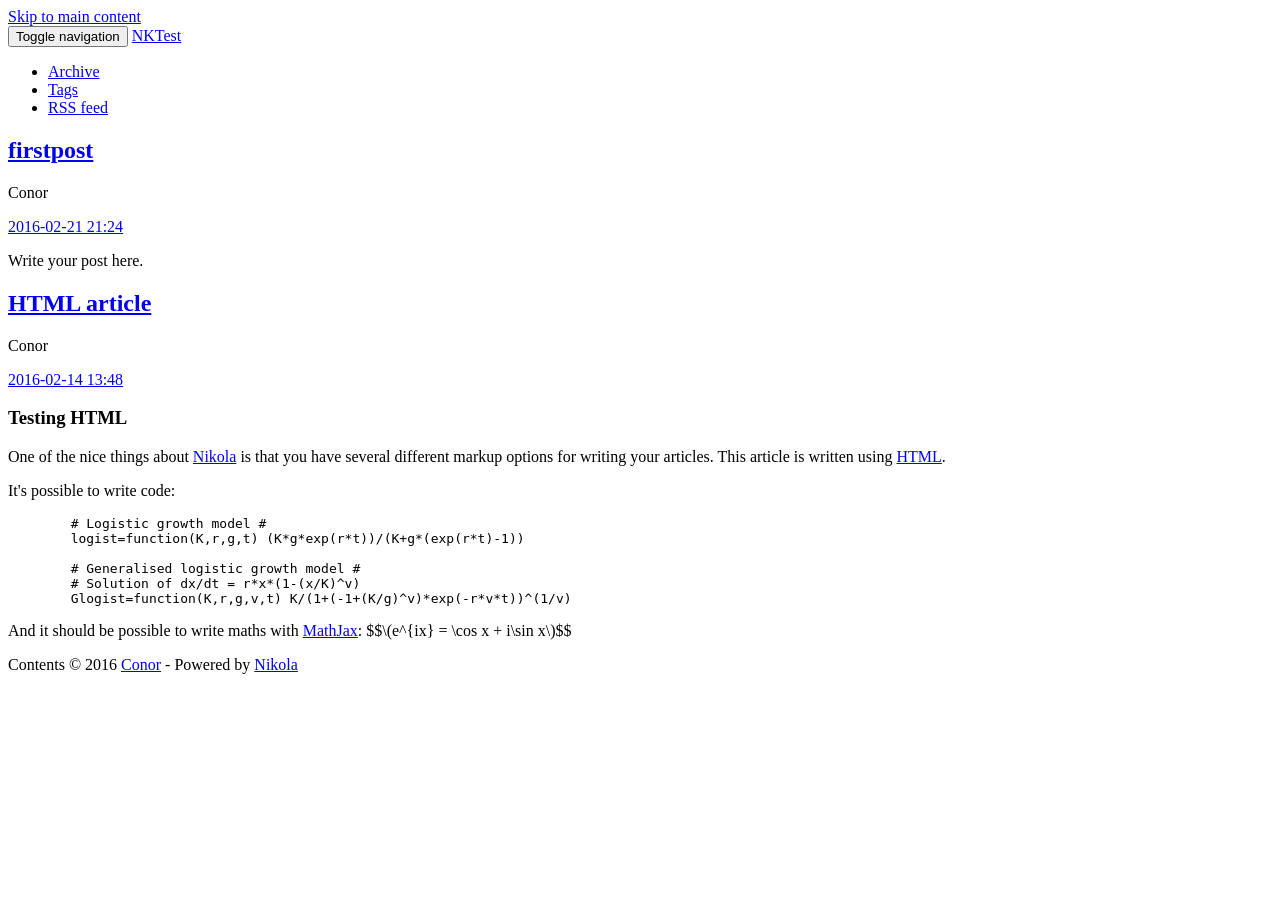
==== index.html @ bc777ffa "Nikola auto commit. Source commit: da0dc72b0a80480cad7fff5308c569226c30d92a Nikola version: 7.7.5" ====
<!DOCTYPE html>
<html prefix="og: http://ogp.me/ns# article: http://ogp.me/ns/article# " lang="en">
<head>
<meta charset="utf-8">
<base href="https://example.com/">
<meta name="description" content="Testing Nikola">
<meta name="viewport" content="width=device-width, initial-scale=1">
<title>NKTest</title>
<link href="assets/css/all-nocdn.css" rel="stylesheet" type="text/css">
<meta content="#5670d4" name="theme-color">
<link rel="alternate" type="application/rss+xml" title="RSS" href="rss.xml">
<link rel="canonical" href="https://example.com/">
<!--[if lt IE 9]><script src="assets/js/html5.js"></script><![endif]--><link rel="prefetch" href="posts/firstpost/" type="text/html">
</head>
<body>
<a href="#content" class="sr-only sr-only-focusable">Skip to main content</a>

<!-- Menubar -->

<nav class="navbar navbar-inverse navbar-static-top"><div class="container">
<!-- This keeps the margins nice -->
        <div class="navbar-header">
            <button type="button" class="navbar-toggle collapsed" data-toggle="collapse" data-target="#bs-navbar" aria-controls="bs-navbar" aria-expanded="false">
            <span class="sr-only">Toggle navigation</span>
            <span class="icon-bar"></span>
            <span class="icon-bar"></span>
            <span class="icon-bar"></span>
            </button>
            <a class="navbar-brand" href="https://example.com/">

                <span id="blog-title">NKTest</span>
            </a>
        </div>
<!-- /.navbar-header -->
        <div class="collapse navbar-collapse" id="bs-navbar" aria-expanded="false">
            <ul class="nav navbar-nav">
<li>
<a href="archive.html">Archive</a>
                </li>
<li>
<a href="categories/">Tags</a>
                </li>
<li>
<a href="rss.xml">RSS feed</a>

                
            </li>
</ul>
<ul class="nav navbar-nav navbar-right"></ul>
</div>
<!-- /.navbar-collapse -->
    </div>
<!-- /.container -->
</nav><!-- End of Menubar --><div class="container" id="content" role="main">
    <div class="body-content">
        <!--Body content-->
        <div class="row">
            
            

<div class="postindex">
    <article class="h-entry post-text"><header><h1 class="p-name entry-title"><a href="posts/firstpost/" class="u-url">firstpost</a></h1>
        <div class="metadata">
            <p class="byline author vcard"><span class="byline-name fn">
                Conor
            </span></p>
            <p class="dateline"><a href="posts/firstpost/" rel="bookmark"><time class="published dt-published" datetime="2016-02-21T21:24:59Z" title="2016-02-21 21:24">2016-02-21 21:24</time></a></p>
        </div>
    </header><div class="e-content entry-content">
    <p>Write your post here.</p>
    </div>
    </article><article class="h-entry post-text"><header><h1 class="p-name entry-title"><a href="posts/html-article/" class="u-url">HTML article</a></h1>
        <div class="metadata">
            <p class="byline author vcard"><span class="byline-name fn">
                Conor
            </span></p>
            <p class="dateline"><a href="posts/html-article/" rel="bookmark"><time class="published dt-published" datetime="2016-02-14T13:48:35Z" title="2016-02-14 13:48">2016-02-14 13:48</time></a></p>
        </div>
    </header><div class="e-content entry-content">
    <article><h1>Testing HTML</h1>

<p>One of the nice things about <a href="https://getnikola.com/">Nikola</a> is that you have several different markup options for writing your articles.  This article is written using <a href="http://www.w3schools.com/html/html_intro.asp">HTML</a>.</p>

<p>It's possible to write code:</p>

<pre>
	# Logistic growth model #
	logist=function(K,r,g,t) (K*g*exp(r*t))/(K+g*(exp(r*t)-1))

	# Generalised logistic growth model #
	# Solution of dx/dt = r*x*(1-(x/K)^v)
	Glogist=function(K,r,g,v,t) K/(1+(-1+(K/g)^v)*exp(-r*v*t))^(1/v)
</pre>

<p>
And it should be possible to write maths with <a href="https://www.mathjax.org/">MathJax</a>: 
$$\(e^{ix} = \cos x + i\sin x\)$$
</p>
</article>
</div>
    </article>
</div>







        </div>
        <!--End of body content-->

        <footer id="footer">
            Contents © 2016         <a href="mailto:cnr.lwlss@gmail.com">Conor</a> - Powered by         <a href="https://getnikola.com" rel="nofollow">Nikola</a>         
            
        </footer>
</div>
</div>


            <script src="assets/js/all-nocdn.js"></script><script>$('a.image-reference:not(.islink) img:not(.islink)').parent().colorbox({rel:"gal",maxWidth:"100%",maxHeight:"100%",scalePhotos:true});</script><!-- fancy dates --><script>
    moment.locale("en");
    fancydates(0, "YYYY-MM-DD HH:mm");
    </script><!-- end fancy dates -->
</body>
</html>
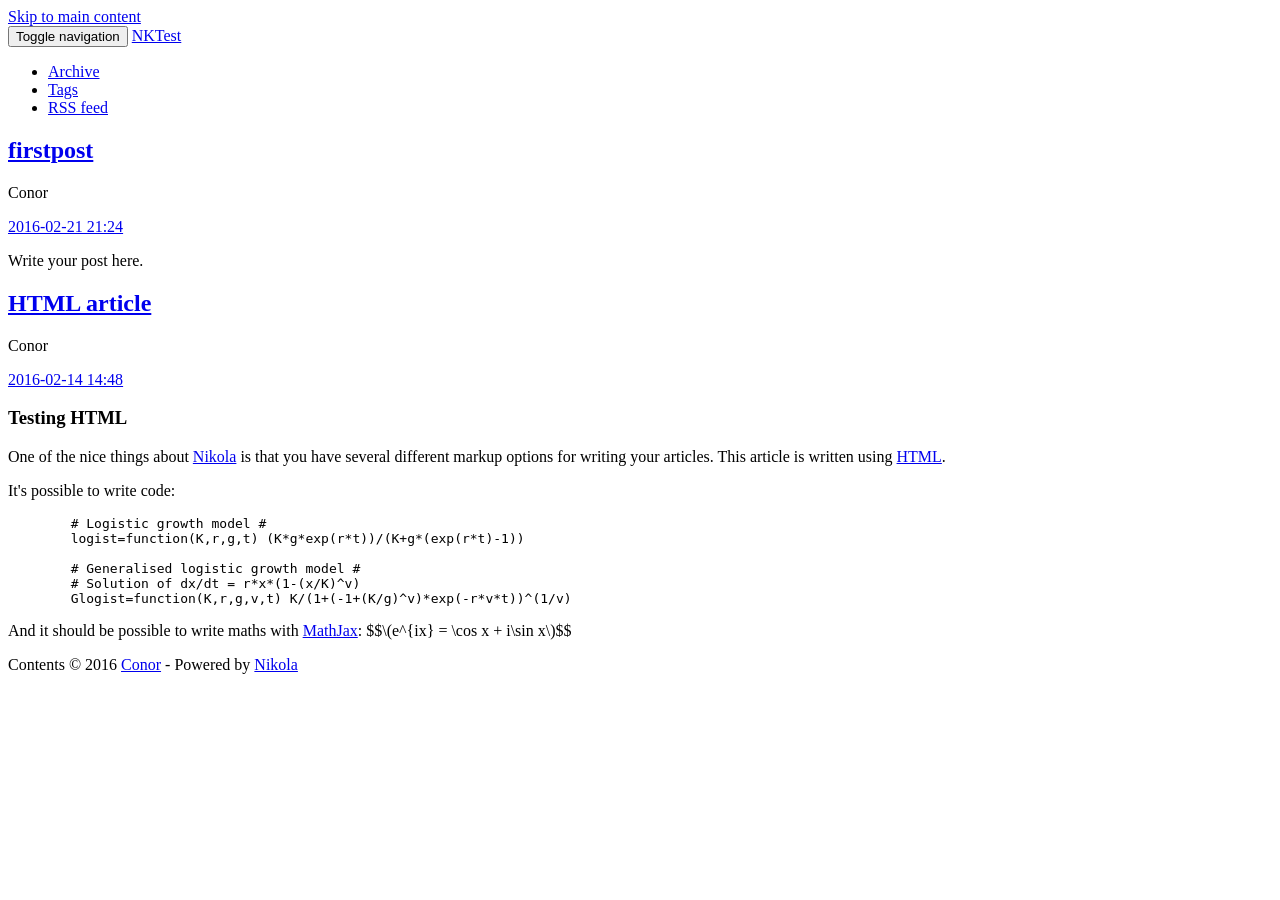
==== commit c7948ca3: "Nikola auto commit. Source commit: 7c3de5052de0fd5abe2d0b9c8db4e2e8125599cb Nikola version: 7.7.5" ====
--- a/index.html
+++ b/index.html
@@ -74,7 +74,7 @@
             <p class="byline author vcard"><span class="byline-name fn">
                 Conor
             </span></p>
-            <p class="dateline"><a href="posts/html-article/" rel="bookmark"><time class="published dt-published" datetime="2016-02-14T13:48:35Z" title="2016-02-14 13:48">2016-02-14 13:48</time></a></p>
+            <p class="dateline"><a href="posts/html-article/" rel="bookmark"><time class="published dt-published" datetime="2016-02-14T14:48:35Z" title="2016-02-14 14:48">2016-02-14 14:48</time></a></p>
         </div>
     </header><div class="e-content entry-content">
     <article><h1>Testing HTML</h1>
